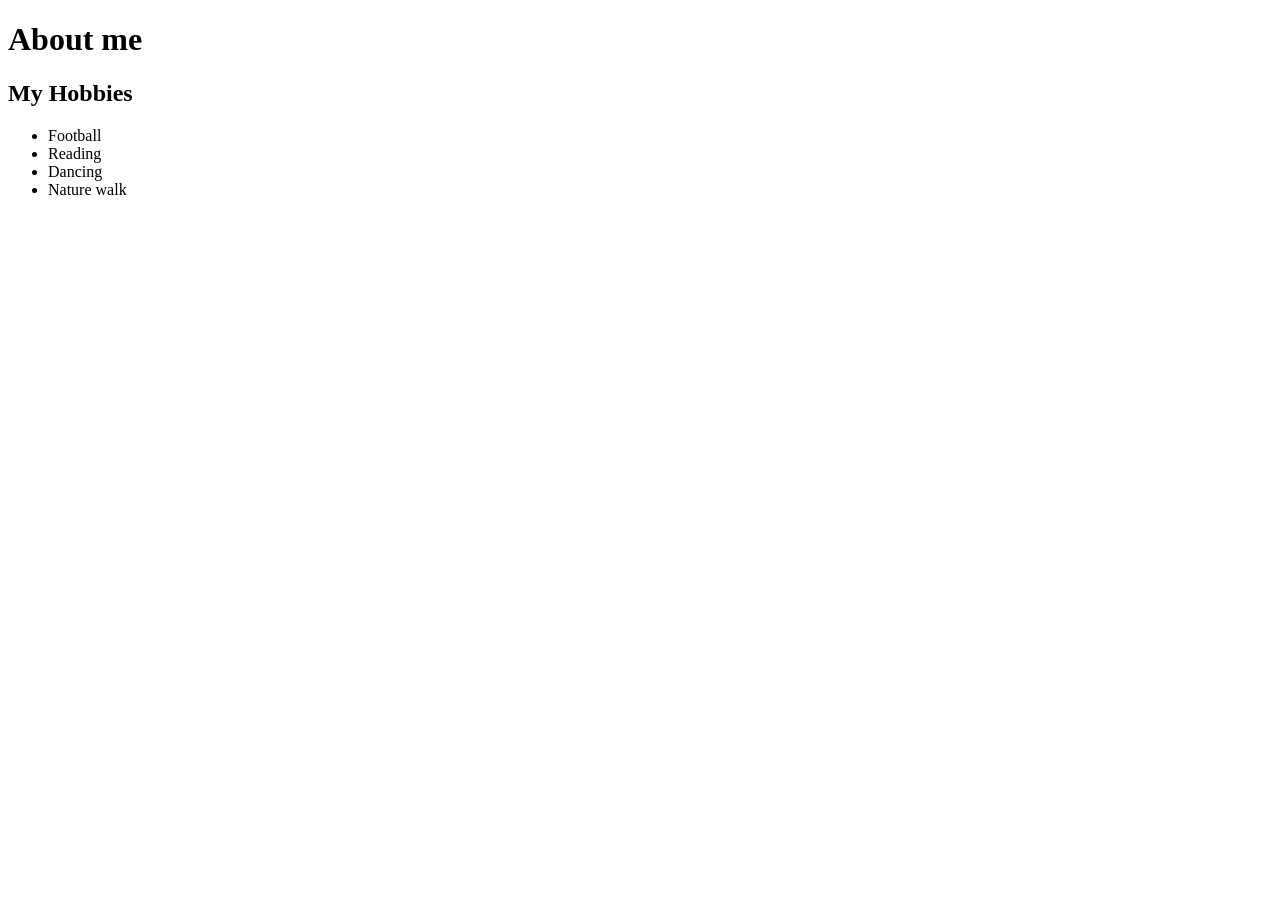
==== about.html @ cad079bb "add html files" ====
<!DOCTYPE html>
<html lang="en">
<head>
    <meta charset="UTF-8">
    <meta name="viewport" content="width=device-width, initial-scale=1.0">
    <title>Document</title>
</head>
<body>
    <header>
        <h1>About me</h1>
        <nav>
            <h2>My Hobbies</h2>
            <ul>
                <li>Football</li>
                <li>Reading</li>
                <li>Dancing</li>
                <li>Nature walk</li>
            </ul>
        </nav>
        

    </header>
    
</body>
</html>
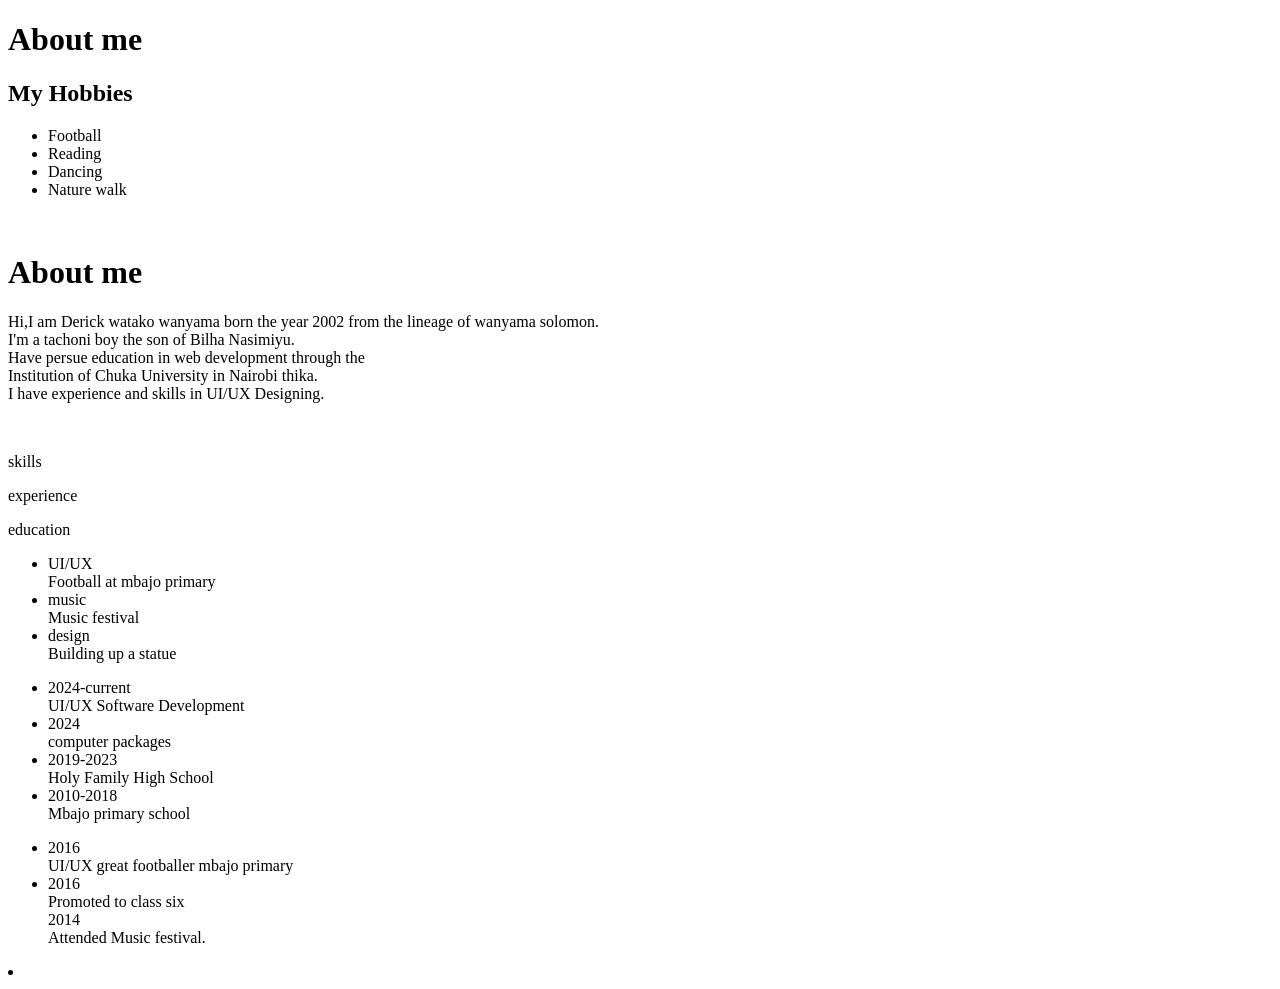
==== commit 752c2ca1: "add id about me" ====
--- a/about.html
+++ b/about.html
@@ -17,7 +17,96 @@
                 <li>Nature walk</li>
             </ul>
         </nav>
-        
+        <div id="about me">
+        <div class="container">
+            <div class="row">
+                <div class="about about-col-1">
+                    <img src="" alt="">
+                </div>
+                <div class="about-col-2">
+                    <h1 class="sub-title">About me</h1>
+                    <p>Hi,I am <span>Derick</span> watako wanyama born the year 2002 from the <span>lineage of wanyama solomon</span>. <br>I'm a tachoni boy the son of Bilha Nasimiyu. <br>Have persue education in web development through the <br>Institution of Chuka University in Nairobi thika. <br>I have experience and skills in UI/UX Designing. </p>
+                    <img src="images\1000000784-removebg-preview.png" alt="">
+                </div>
+                <div class="tab-title">
+                    <p class="tab-links active-link" onclick="opentab">skills</p>
+                    <p class="tab-links" onclick="opentab">experience</p>
+                    <p class="tab-links" onclick="opentab">education</p>
+                </div>
+                <div class="tab contents active-tab" id="skills">
+                    <ul>
+                        <li>
+                            <span>
+                                UI/UX
+                            </span><br>
+                             Football at mbajo primary
+                        </li>
+                        <li>
+                            <span>
+                                music
+                            </span><br>
+                            Music festival
+                        </li>
+                        <li>
+                            <span>
+                                design
+                            </span><br>
+                            Building up a statue
+                        </li>
+                    </ul>
+                </div>
+                <div class="tab-contents" id="experience">
+                    <ul>
+                        <li>
+                            <span>
+                                2024-current
+                                 </span><br>
+                            UI/UX Software Development
+                        </li>
+                        <li><span>
+                             2024
+                            </span><br>
+                            computer packages
+                        </li>
+                        <li>
+                          2019-2023
+                            </span><br>
+                            Holy Family High School
+                        </li>
+                        <li>
+                            <span>
+                                2010-2018
+                            </span><br>
+                            Mbajo primary school
+                        </li>
+                    </ul>
+                </div>
+                <div class="tab-contents" id="education">
+                    <ul>
+                        <li>
+                            <span>
+                                2016
+                            </span><br>
+                            UI/UX great footballer mbajo primary
+                        </li>
+                        <li>
+                            <span>
+                                2016
+                            </span><br>
+                            Promoted to class six
+                        </li>
+                          <span>
+                                2014
+                            </span><br>
+                            Attended Music festival.
+                        </li>
+                    </ul>                    <li>
+      
+                </div>                   
+               
+            </div>
+        </div>
+    </div>
 
     </header>
     
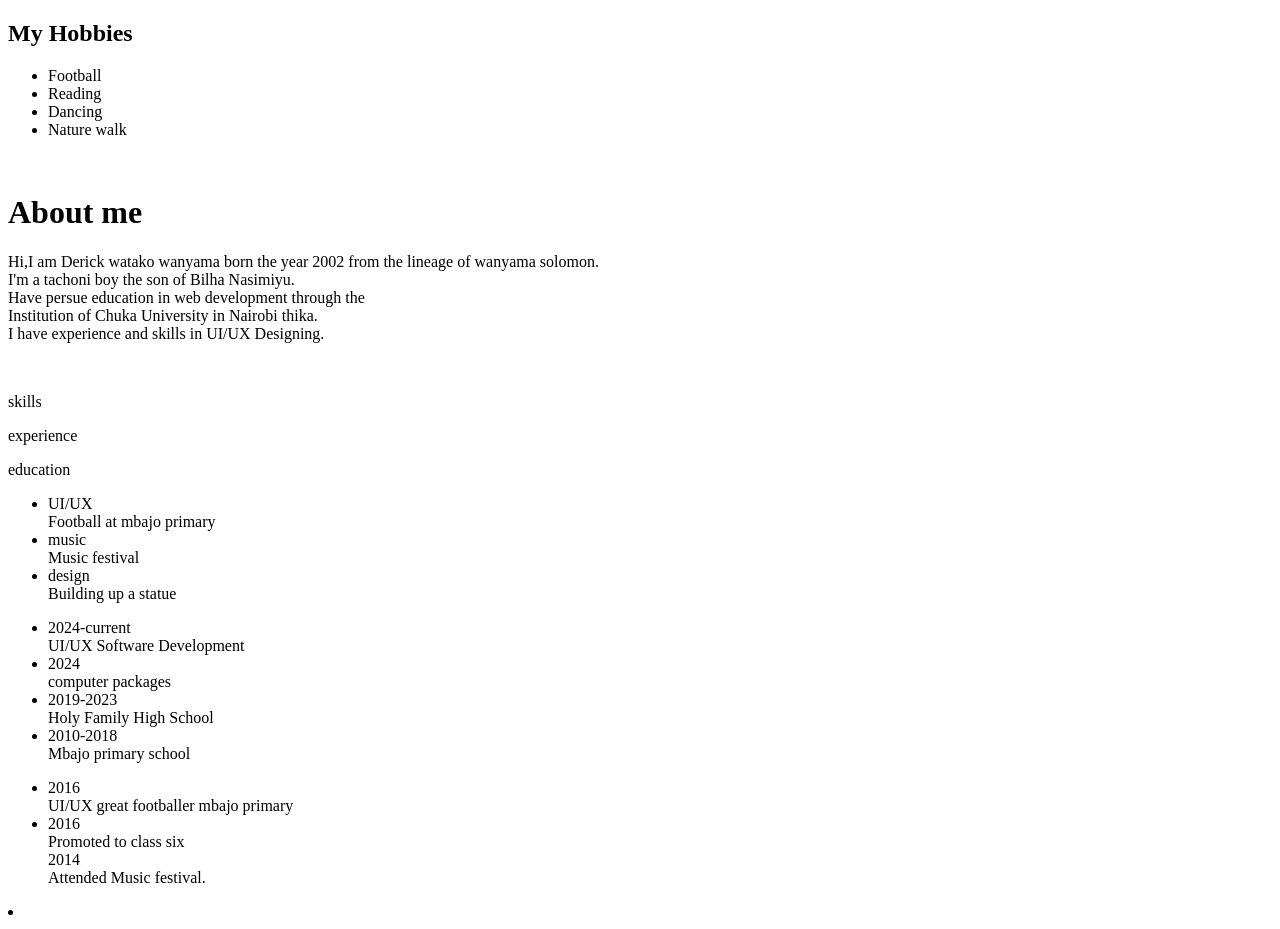
==== commit df10f97e: "delete h1" ====
--- a/about.html
+++ b/about.html
@@ -7,7 +7,6 @@
 </head>
 <body>
     <header>
-        <h1>About me</h1>
         <nav>
             <h2>My Hobbies</h2>
             <ul>
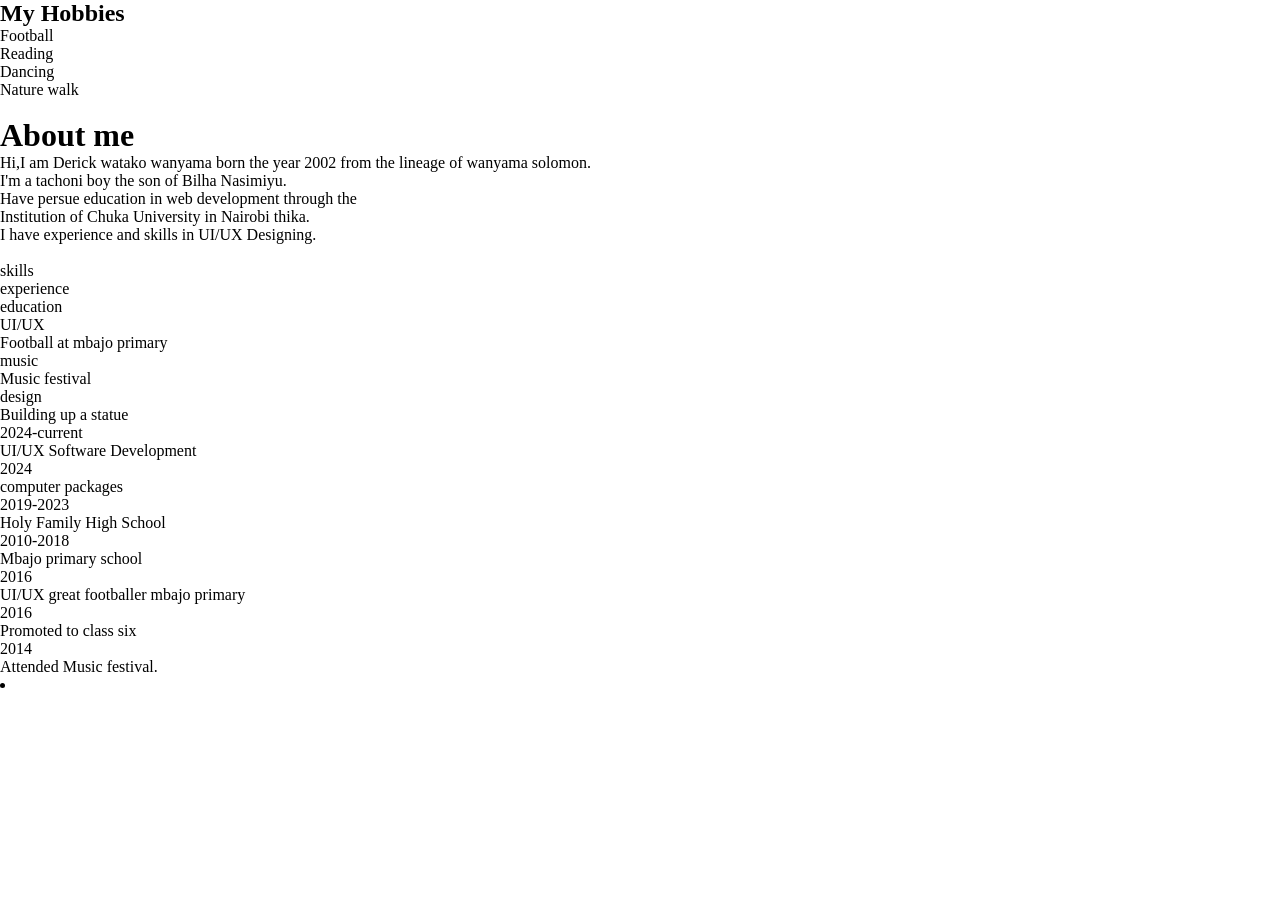
==== commit 5cba652b: "add css file and link to html" ====
--- a/about.html
+++ b/about.html
@@ -4,6 +4,7 @@
     <meta charset="UTF-8">
     <meta name="viewport" content="width=device-width, initial-scale=1.0">
     <title>Document</title>
+    <link rel="stylesheet" href="style.css">
 </head>
 <body>
     <header>
@@ -24,7 +25,10 @@
                 </div>
                 <div class="about-col-2">
                     <h1 class="sub-title">About me</h1>
-                    <p>Hi,I am <span>Derick</span> watako wanyama born the year 2002 from the <span>lineage of wanyama solomon</span>. <br>I'm a tachoni boy the son of Bilha Nasimiyu. <br>Have persue education in web development through the <br>Institution of Chuka University in Nairobi thika. <br>I have experience and skills in UI/UX Designing. </p>
+                    <p>Hi,I am <span>Derick</span> watako wanyama born the year 2002 from the <span>lineage of
+                         wanyama solomon</span>. <br>I'm a tachoni boy the son of Bilha Nasimiyu. <br>
+                         Have persue education in web development through the <br>Institution of Chuka University in Nairobi thika. <br>
+                         I have experience and skills in UI/UX Designing. </p>
                     <img src="images\1000000784-removebg-preview.png" alt="">
                 </div>
                 <div class="tab-title">
--- a/style.css
+++ b/style.css
@@ -0,0 +1,6 @@
+*{
+    margin: 0;
+    padding: 0;
+    font: 400;
+    align-items: center;
+}
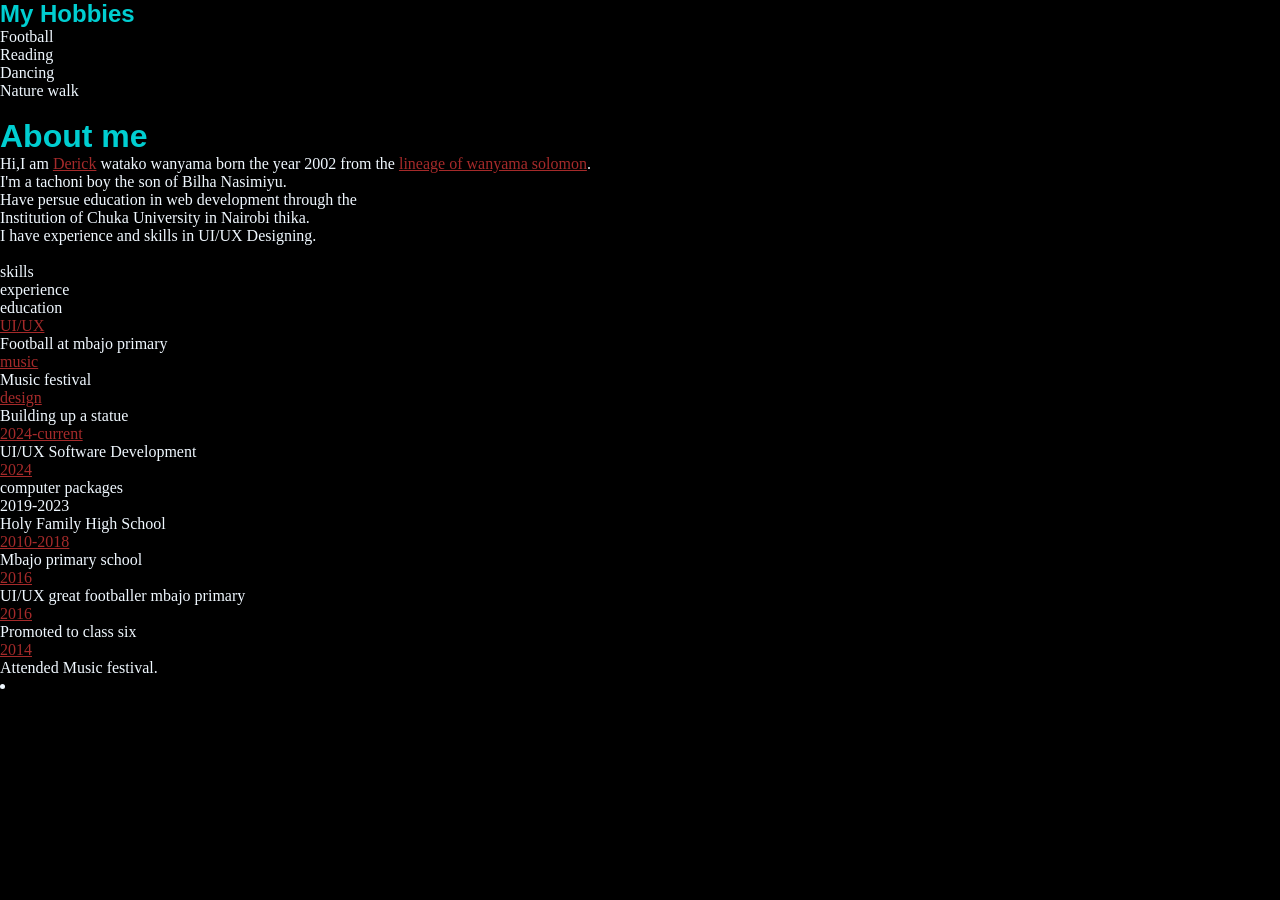
==== commit b7d6bc93: "add html and css files" ====
--- a/about.html
+++ b/about.html
@@ -107,7 +107,6 @@
       
                 </div>                   
                
-            </div>
         </div>
     </div>
 
--- a/style.css
+++ b/style.css
@@ -2,5 +2,20 @@
     margin: 0;
     padding: 0;
     font: 400;
+    background:black;
+    color: aliceblue;
+
+}
+nav{
     align-items: center;
+    justify-content: space-between;
 }
+span{
+    color: brown;
+    text-decoration: underline;
+}
+h1,h2{
+    color: darkturquoise;
+    font-family: sans-serif;
+}
+
